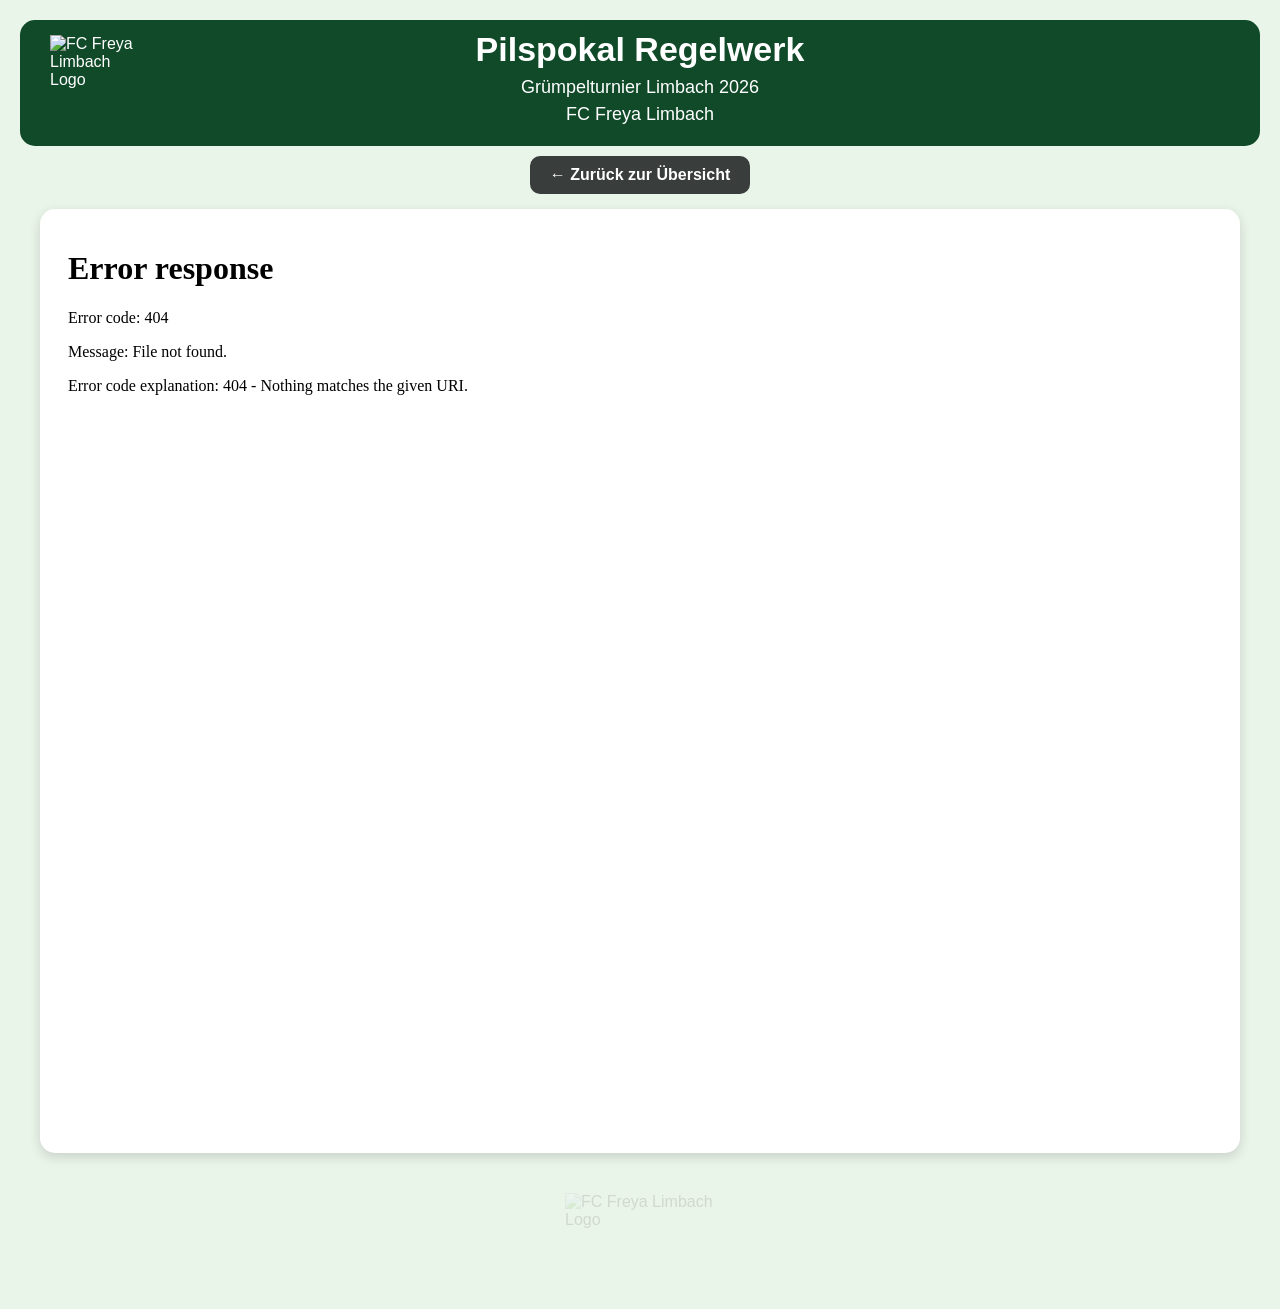
==== Pilspokal-Regelwerk.html @ 1564b134 "Add files via upload" ====
<!DOCTYPE html>
<html lang="de">

<head>

<meta charset="UTF-8">
<meta name="viewport" content="width=device-width, initial-scale=1.0">

<title>Pilspokal Regelwerk - Grümpelturnier Limbach 2026</title>

<link rel="stylesheet" href="style.css">

</head>


<body>


<header class="header unterseite-header">

    <img 
        src="https://raw.githubusercontent.com/fcfreyalimbach/Grumpelturnier-Limbach-2026/refs/heads/main/Logo.png"
        alt="FC Freya Limbach Logo"
        class="vereinslogo"
    >


    <div class="header-text">

        <h1>Pilspokal Regelwerk</h1>

        <p>
            Grümpelturnier Limbach 2026<br>
            FC Freya Limbach
        </p>

    </div>

</header>



<nav class="navigation">

    <a href="index.html">
        ← Zurück zur Übersicht
    </a>

</nav>



<main>


<section class="box">




<div class="tabelle-scroll">

<iframe 
    src="Pilspokal_Regelwerk_2026.pdf"
    width="100%"
    height="900"
    style="border:none;">
</iframe>

</div>


</section>


</main>



<div class="wasserzeichen">

    <img 
        src="https://raw.githubusercontent.com/fcfreyalimbach/Grumpelturnier-Limbach-2026/refs/heads/main/Logo.png"
        alt="FC Freya Limbach Logo"
    >

</div>



</body>

</html>
---- style.css ----
* {
    box-sizing:border-box;
}


html {
    scroll-behavior:smooth;
}


body {

    margin:0;

    padding:20px;

    padding-bottom:80px;

    font-family:Arial, Helvetica, sans-serif;

    background:#eaf5ea;

    color:#1b1b1b;

}



/* =====================
   HEADER
===================== */

.header {

    display:flex;

    align-items:center;

    justify-content:center;

    position:relative;

    background:#104A29;

    color:white;

    padding:15px 40px;

    border-radius:15px;

    margin-bottom:10px;

}



.vereinslogo {

    position:absolute;

    left:30px;

    top:15px;

    width:90px;

    height:90px;

    object-fit:contain;

}



.header-text {

    text-align:center;

}



.header-text h1 {

    margin:0;

    font-size:34px;

}



.header-text p {

    margin-top:5px;

    font-size:18px;

    line-height:1.5;

}



.datum {

    display:inline-block;

    margin-top:15px;

}


.turnier-info {

    margin-top:40px;

    margin-bottom:0px;

}



/* =====================
   NAVIGATION
===================== */

.navigation {

    display:flex;

    justify-content:center;

    gap:5px;

    margin-bottom:15px;

    flex-wrap:wrap;

}



.navigation a {

    text-decoration:none;

    background:#393d3b;

    color:white;

    padding:8px 10px;

    border-radius:10px;

    font-weight:bold;

}



.navigation a:hover {

    background:#525453;

}

/* =====================
   NAVIGATION GRUPPEN
===================== */

.navigation {

    flex-direction:column;

}


.nav-oben,
.nav-unten {

    display:flex;

    justify-content:center;

    gap:10px;

    flex-wrap:wrap;

}

.nav-unten {

    margin-top:7px;

}

/* =====================
   SUBSEITEN NAVIGATION
===================== */

.navigation:has(a[href="index.html"]:only-child) {

    display:flex;

    justify-content:center;

    align-items:center;

    width:auto;

}


.navigation:has(a[href="index.html"]:only-child) a {

    width:auto;

    display:inline-block;

    padding:10px 20px;

}


/* =====================
   BEREICHE
===================== */

main {

    max-width:1200px;

    margin:auto;

}



.box {

    background:white;

    padding:20px;

    margin-bottom:25px;

    border-radius:15px;

    box-shadow:0 4px 12px rgba(0,0,0,0.15);

}



h2 {

    text-align:center;

    color:#104A29;

    margin-top:0;

    margin-bottom:15px;

}



/* =====================
   TABELLEN SCROLL
===================== */

.tabelle-scroll {

    width:100%;

    overflow-x:auto;

}



/* =====================
   TABELLEN
===================== */

table {

    width:auto;

    min-width:100%;

    border-collapse:collapse;

    table-layout:auto;

}



thead {

    background:#104A29;

    color:white;

}



th {

    padding:12px;

    text-align:center;

    border-right:1px solid #3b8f4b;

}



td {

    padding:10px;

    text-align:center;

    border-right:1px solid #cfcfcf;

    border-bottom:1px solid #d8d8d8;

}



th:last-child,
td:last-child {

    border-right:none;

}



/* =====================
   GRUPPENTABELLEN
===================== */


/* feste Spaltenbreiten */

#gruppeA table,
#gruppeB table {

    table-layout:fixed;

    width:100%;

}



/* alle Gruppenzeilen */

#gruppeA tr,
#gruppeB tr {

    background:#FFFFFF !important;

}



/* Top Plätze */

#gruppeA tr:nth-child(1),
#gruppeA tr:nth-child(2),
#gruppeB tr:nth-child(1),
#gruppeB tr:nth-child(2) {

    background:#E8F5E9 !important;

}



/* Hover */

#gruppeA tr:hover,
#gruppeB tr:hover {

    background:#dff2df !important;

}



/* Platz */

#gruppeA th:nth-child(1),
#gruppeA td:nth-child(1),
#gruppeB th:nth-child(1),
#gruppeB td:nth-child(1) {

    width:45px;

}



/* Mannschaft */

#gruppeA th:nth-child(2),
#gruppeA td:nth-child(2),
#gruppeB th:nth-child(2),
#gruppeB td:nth-child(2) {

    width:auto;

    text-align:left;

    font-weight:bold;

    white-space:nowrap;

}



/* Zahlen */

#gruppeA th:nth-child(n+3),
#gruppeA td:nth-child(n+3),
#gruppeB th:nth-child(n+3),
#gruppeB td:nth-child(n+3) {

    width:45px;

    text-align:center;

}



/* =====================
   SPIELPLAN / K.O.
===================== */

#spielplan tr:nth-child(even),
#koRunde tr:nth-child(even) {

    background:#F8F8F8;

}


#spielplan tr:nth-child(odd),
#koRunde tr:nth-child(odd) {

    background:#FFFFFF;

}



/* Shootout */

#spielplan th:nth-child(7),
#spielplan td:nth-child(7) {

    width:75px;

    max-width:75px;

    white-space:normal;

    text-align:center;

}



/* Ergebnis grau */

#spielplan tr:has(td:nth-child(6):not(:empty)):has(td:nth-child(7):not(:empty)) {

    background:#E2E2E2 !important;

}


#koRunde tr:has(td:nth-child(6) b),
#koRunde tr:has(td:nth-child(6) small) {

    background:#E2E2E2 !important;

}

/* =====================
   K.O.-RUNDE TITEL
===================== */

.runde-titel td {

    background:#E8F5E9 !important;

    color:#104A29;

    font-size:22px;

    font-weight:bold;

    text-align:center;

    padding:10px;

}



/* =====================
   SPIELPLAN / K.O.
   SPALTEN
===================== */


/* Spiel */

#spielplan th:nth-child(1),
#spielplan td:nth-child(1),
#koRunde th:nth-child(1),
#koRunde td:nth-child(1) {

    width:55px;

}



/* Beginn */

#spielplan th:nth-child(2),
#spielplan td:nth-child(2),
#koRunde th:nth-child(2),
#koRunde td:nth-child(2) {

    width:75px;

}



/* Platz */

#spielplan th:nth-child(3),
#spielplan td:nth-child(3),
#koRunde th:nth-child(3),
#koRunde td:nth-child(3) {

    width:55px;

}



/* Ergebnis */

#spielplan th:nth-child(6),
#spielplan td:nth-child(6),
#koRunde th:nth-child(6),
#koRunde td:nth-child(6) {

    width:100px;

}



/* Heim / Gast */

#spielplan th:nth-child(4),
#spielplan td:nth-child(4),
#spielplan th:nth-child(5),
#spielplan td:nth-child(5),
#koRunde th:nth-child(4),
#koRunde td:nth-child(4),
#koRunde th:nth-child(5),
#koRunde td:nth-child(5) {

    white-space:nowrap;

}



/* =====================
   MOBILE
===================== */

@media(max-width:770px) {


body {

    padding:5px;

    padding-bottom:60px;

}



/* Boxen */

.box {

    padding:5px;

    margin-bottom:15px;

    border-radius:5px;

}



/* HEADER */

.header {

    flex-direction:column;

    padding:15px 10px;

}



.vereinslogo {

    position:static;

    width:65px;

    height:65px;

    margin-bottom:10px;

}



.header-text {

    width:100%;

}



.header-text h1 {

    font-size:23px;

    line-height:1.2;

}



.header-text p {

    font-size:16px;

}



/* Tabellen allgemein */

th,
td {

    font-size:13px;

    padding:7px;

}



/* =====================
   GRUPPEN MOBILE
===================== */


/* Platz Überschrift nur Gruppen ausblenden */

table:has(tbody#gruppeA) thead th:first-child,
table:has(tbody#gruppeB) thead th:first-child {

    color:transparent !important;

    font-size:0 !important;

    padding:0 !important;

    width:18px !important;

    min-width:18px !important;

    max-width:18px !important;

}



/* Platznummern eng */

tbody#gruppeA td:first-child,
tbody#gruppeB td:first-child {

    width:18px !important;

    min-width:18px !important;

    max-width:18px !important;

    padding-left:0 !important;

    padding-right:0 !important;

    text-align:center;

}



/* Mannschaft */

tbody#gruppeA td:nth-child(2),
tbody#gruppeB td:nth-child(2) {

    white-space:nowrap;

    padding:4px;

    text-align:left;

    font-size:13px;

    font-weight:bold;

}



/* Zahlen */

tbody#gruppeA td:nth-child(n+3),
tbody#gruppeB td:nth-child(n+3) {

    width:32px;

    min-width:32px;

    max-width:32px;

    padding:4px 1px;

    font-size:13px;

}



/* Gruppen Kopf */

table:has(tbody#gruppeA) thead th:not(:first-child),
table:has(tbody#gruppeB) thead th:not(:first-child) {

    font-size:13px;

}



/* =====================
   SPIELPLAN / K.O. MOBILE
===================== */


/* Kopf */

#spielplan ~ *,
#koRunde ~ * {

}



/* Spielplan und K.O. Überschriften */

#spielplan th,
#koRunde th {

    font-size:10px;

    padding:2px 1px;

    line-height:1;

    white-space:normal;

    word-break:break-word;

    overflow-wrap:anywhere;

    text-align:center;

}



/* Zellen */

#spielplan td,
#koRunde td {

    font-size:11px;

    padding:4px 2px;

}



/* Spiel */

#spielplan th:nth-child(1),
#spielplan td:nth-child(1),
#koRunde th:nth-child(1),
#koRunde td:nth-child(1) {

    width:28px;

    min-width:28px;

}



/* Beginn */

#spielplan th:nth-child(2),
#spielplan td:nth-child(2),
#koRunde th:nth-child(2),
#koRunde td:nth-child(2) {

    width:45px;

    min-width:45px;

}



/* Platz */

#spielplan th:nth-child(3),
#spielplan td:nth-child(3),
#koRunde th:nth-child(3),
#koRunde td:nth-child(3) {

    width:30px;

    min-width:30px;

}



/* Ergebnis */

#spielplan th:nth-child(6),
#spielplan td:nth-child(6),
#koRunde th:nth-child(6),
#koRunde td:nth-child(6) {

    width:55px;

    min-width:55px;

}



/* Shootout */

#spielplan th:nth-child(7),
#spielplan td:nth-child(7) {

    width:45px;

    min-width:45px;

}


}

/* =====================
   MOBILE NAVIGATION KLEINER
===================== */

@media(max-width:770px) {


.navigation {

    gap:2px;

    margin-bottom:10px;

}


.navigation a {

    padding:7px 10px;

    font-size:13px;

    border-radius:6px;

}


.nav-oben,
.nav-unten {

    gap:5px;

}


/* Abstand zum Header verkleinern */

.header {

    margin-bottom:10px;

}


}

/* =====================
   WASSERZEICHEN
===================== */

.wasserzeichen {

    display:flex;

    justify-content:center;

    margin-top:40px;

    margin-bottom:0px;

}



.wasserzeichen img {

    width:150px;

    height:auto;

    opacity:0.12;

    user-select:none;

    pointer-events:none;

}
/* =====================
   UNTERSEITEN HEADER KLEINER
===================== */

.unterseite-header {

    padding-top:10px;

    padding-bottom:0px;

    margin-bottom:10px;

}


.unterseite-header .header-text h1 {

    margin-bottom:5px;

}


.unterseite-header .header-text p {

    margin-top:3px;

}
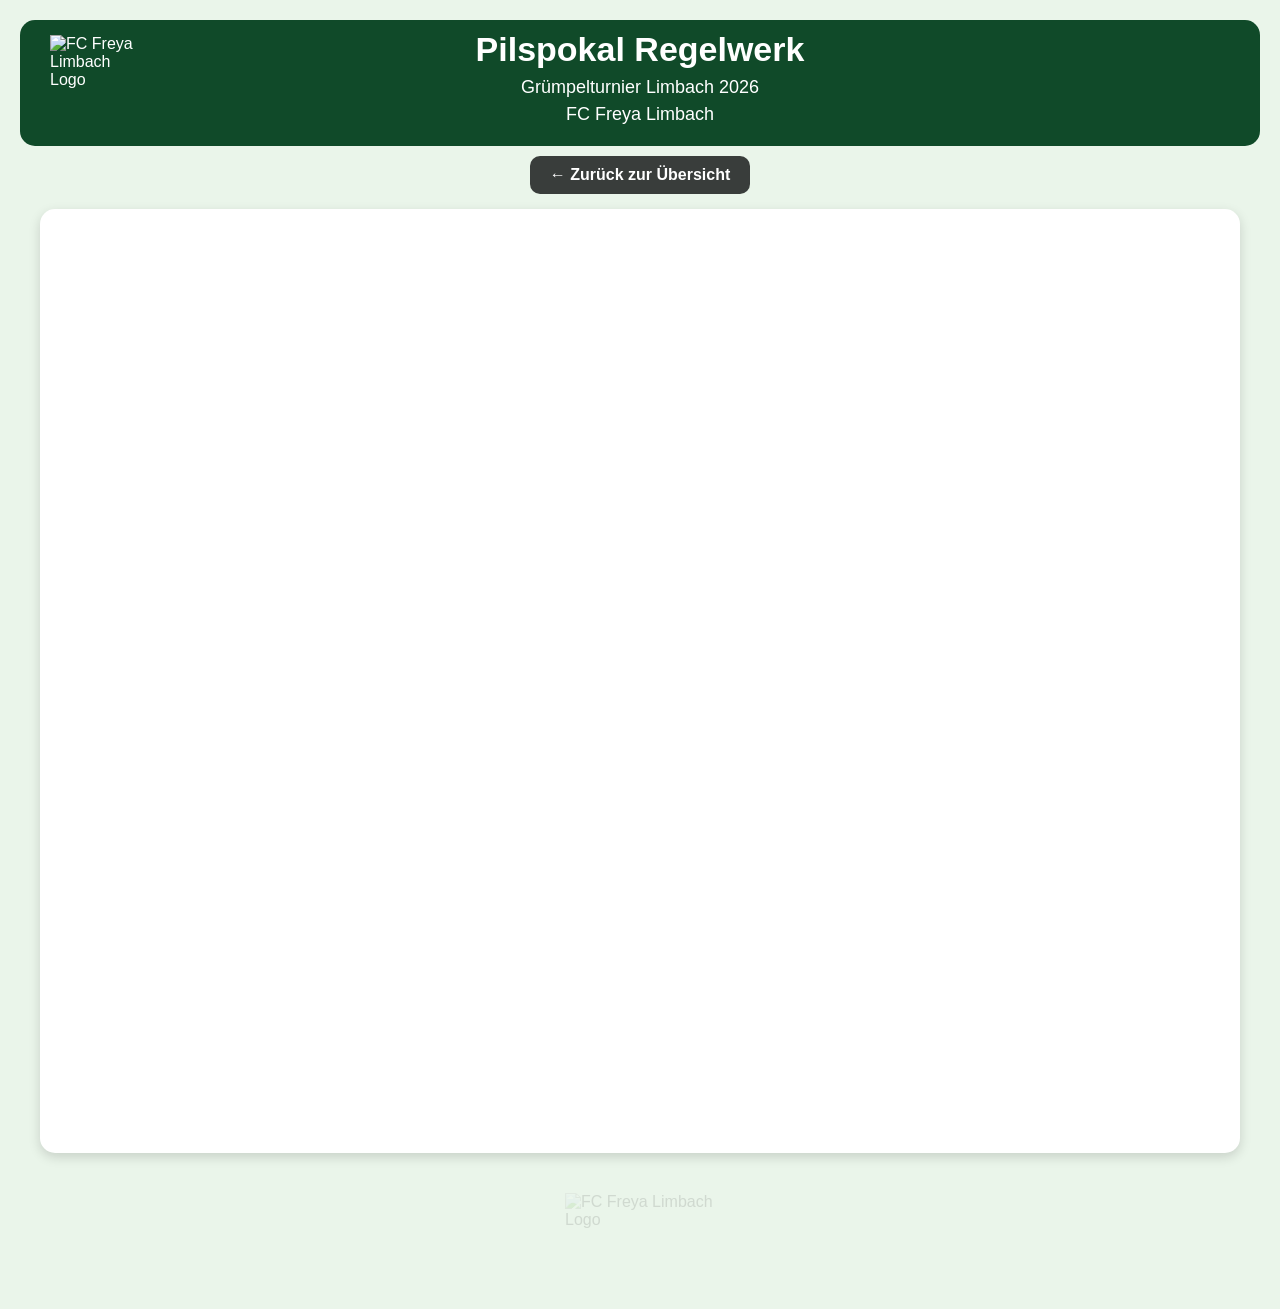
==== commit f20c1255: "Update Pilspokal-Regelwerk.html" ====
--- a/Pilspokal-Regelwerk.html
+++ b/Pilspokal-Regelwerk.html
@@ -61,7 +61,7 @@
 <div class="tabelle-scroll">
 
 <iframe 
-    src="Pilspokal_Regelwerk_2026.pdf"
+    src="Pilspokal_2026.pdf"
     width="100%"
     height="900"
     style="border:none;">
@@ -90,4 +90,4 @@
 
 </body>
 
-</html>+</html>
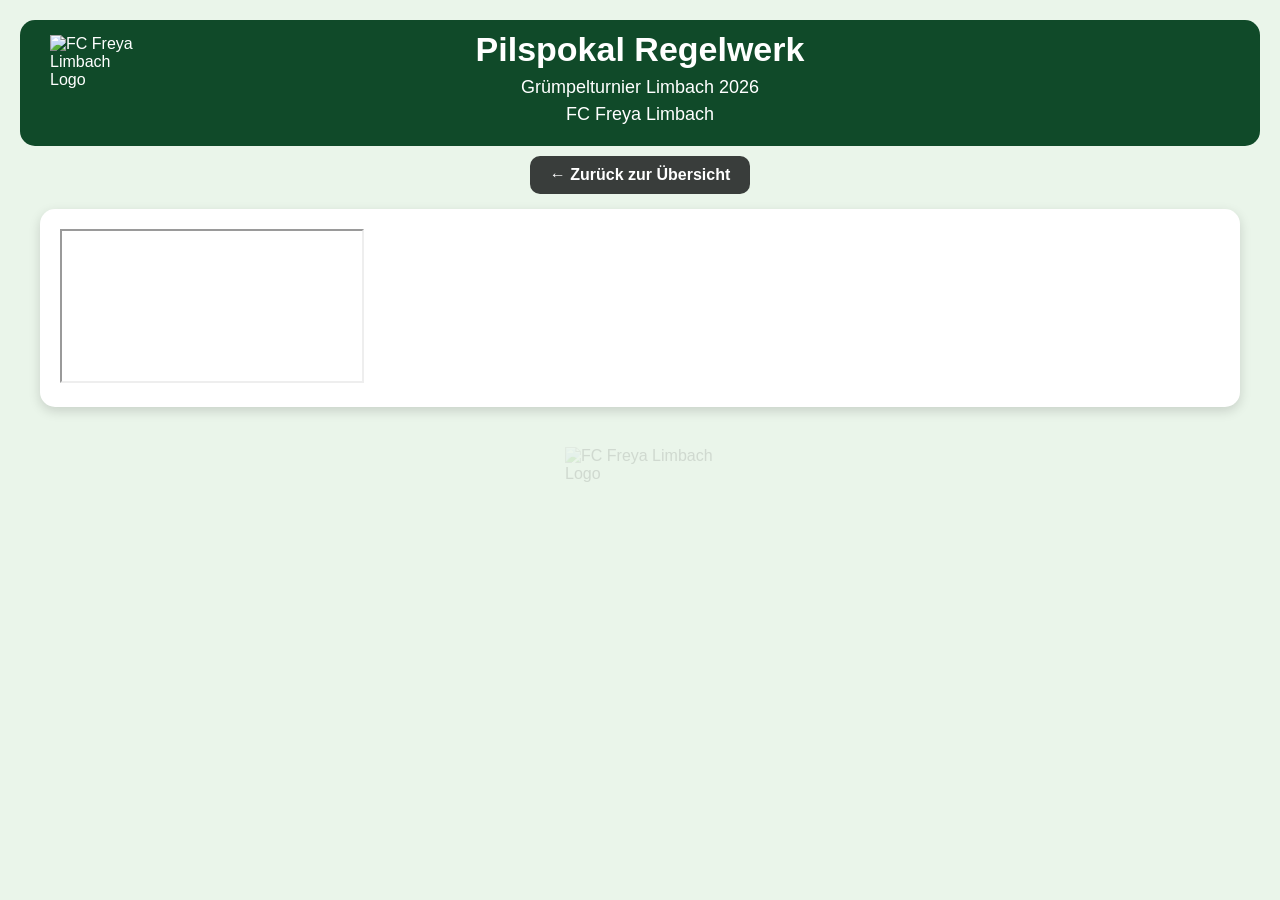
==== commit 5332f2be: "Update Pilspokal-Regelwerk.html" ====
--- a/Pilspokal-Regelwerk.html
+++ b/Pilspokal-Regelwerk.html
@@ -61,10 +61,7 @@
 <div class="tabelle-scroll">
 
 <iframe 
-    src="Pilspokal_2026.pdf"
-    width="100%"
-    height="900"
-    style="border:none;">
+    src="Pilspokal_2026.pdf">
 </iframe>
 
 </div>
--- a/style.css
+++ b/style.css
@@ -958,6 +958,47 @@
 }
 
 /* =====================
+   PDF ANSICHT MOBILE
+===================== */
+
+.pdf-container {
+
+    width:100%;
+
+    display:flex;
+
+    justify-content:center;
+
+}
+
+
+.pdf-container iframe {
+
+    width:100%;
+
+    max-width:100%;
+
+    height:900px;
+
+    border:none;
+
+}
+
+
+@media(max-width:770px) {
+
+
+    .pdf-container iframe {
+
+        width:100%;
+
+        height:700px;
+
+    }
+
+}
+
+/* =====================
    WASSERZEICHEN
 ===================== */
 
@@ -1014,4 +1055,4 @@
 
     margin-top:3px;
 
-}+}
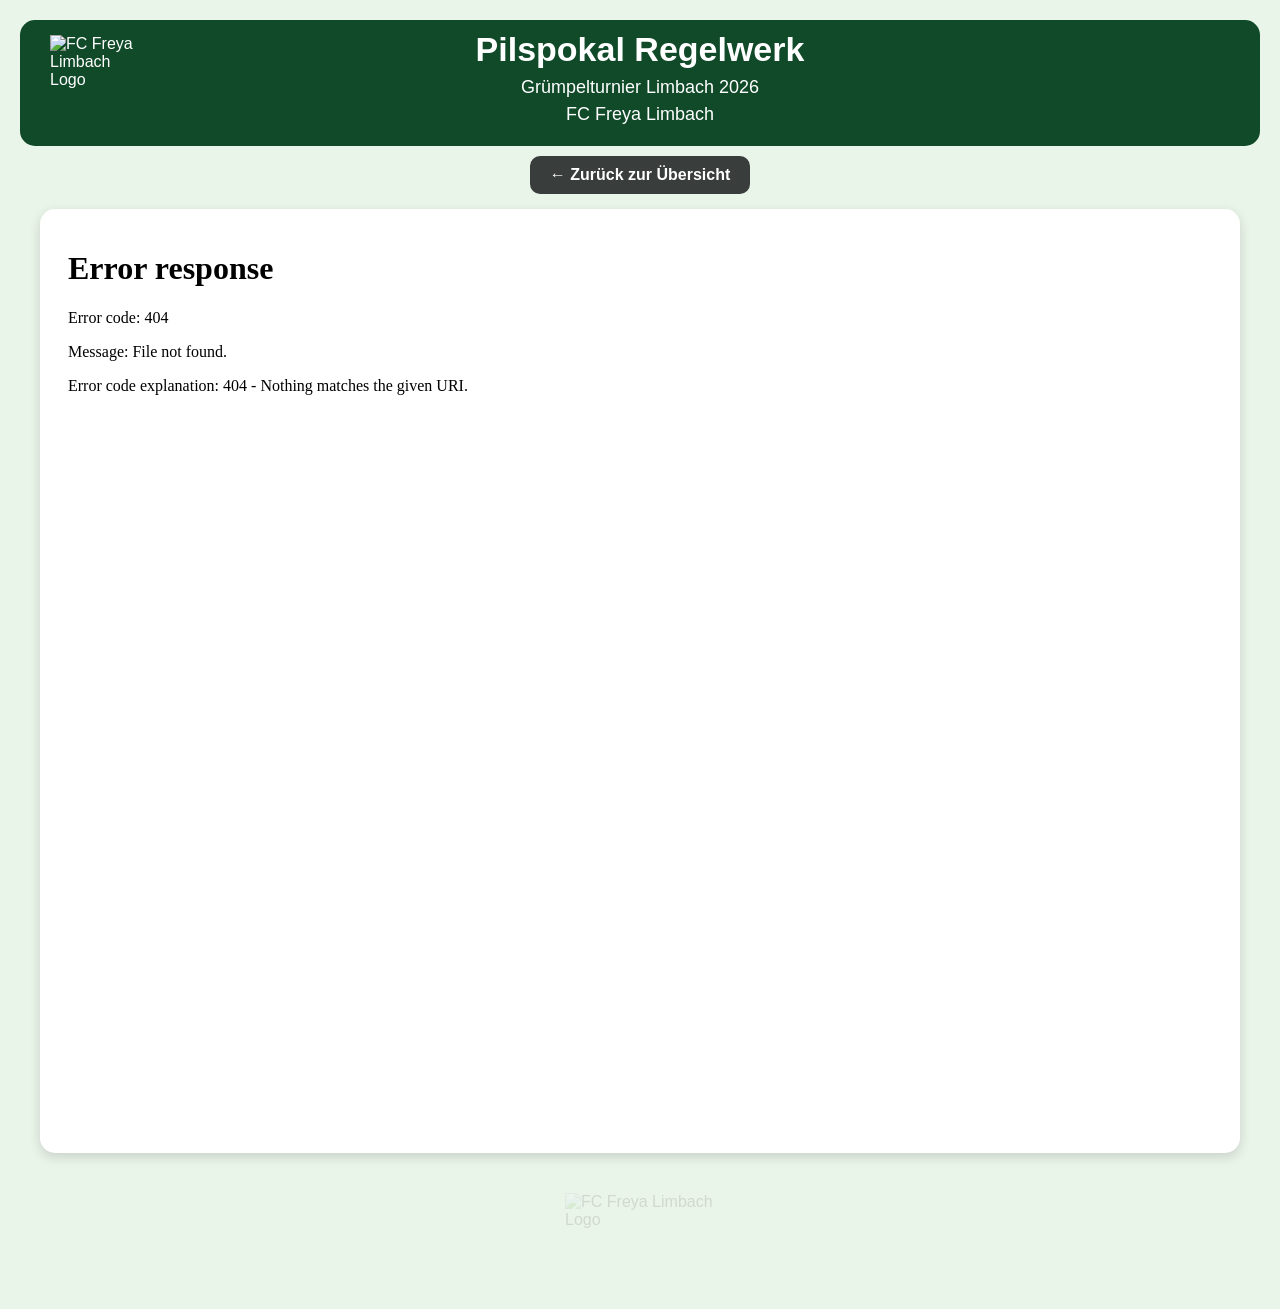
==== commit 40581ea3: "Add files via upload" ====
--- a/Pilspokal-Regelwerk.html
+++ b/Pilspokal-Regelwerk.html
@@ -61,7 +61,10 @@
 <div class="tabelle-scroll">
 
 <iframe 
-    src="Pilspokal_2026.pdf">
+    src="Pilspokal_Regelwerk_2026.pdf"
+    width="100%"
+    height="900"
+    style="border:none;">
 </iframe>
 
 </div>
@@ -87,4 +90,4 @@
 
 </body>
 
-</html>
+</html>
--- a/style.css
+++ b/style.css
@@ -958,56 +958,15 @@
 }
 
 /* =====================
-   PDF ANSICHT MOBILE
-===================== */
-
-.pdf-container {
-
-    width:100%;
+   WASSERZEICHEN
+===================== */
+
+.wasserzeichen {
 
     display:flex;
 
     justify-content:center;
 
-}
-
-
-.pdf-container iframe {
-
-    width:100%;
-
-    max-width:100%;
-
-    height:900px;
-
-    border:none;
-
-}
-
-
-@media(max-width:770px) {
-
-
-    .pdf-container iframe {
-
-        width:100%;
-
-        height:700px;
-
-    }
-
-}
-
-/* =====================
-   WASSERZEICHEN
-===================== */
-
-.wasserzeichen {
-
-    display:flex;
-
-    justify-content:center;
-
     margin-top:40px;
 
     margin-bottom:0px;
@@ -1055,4 +1014,4 @@
 
     margin-top:3px;
 
-}
+}
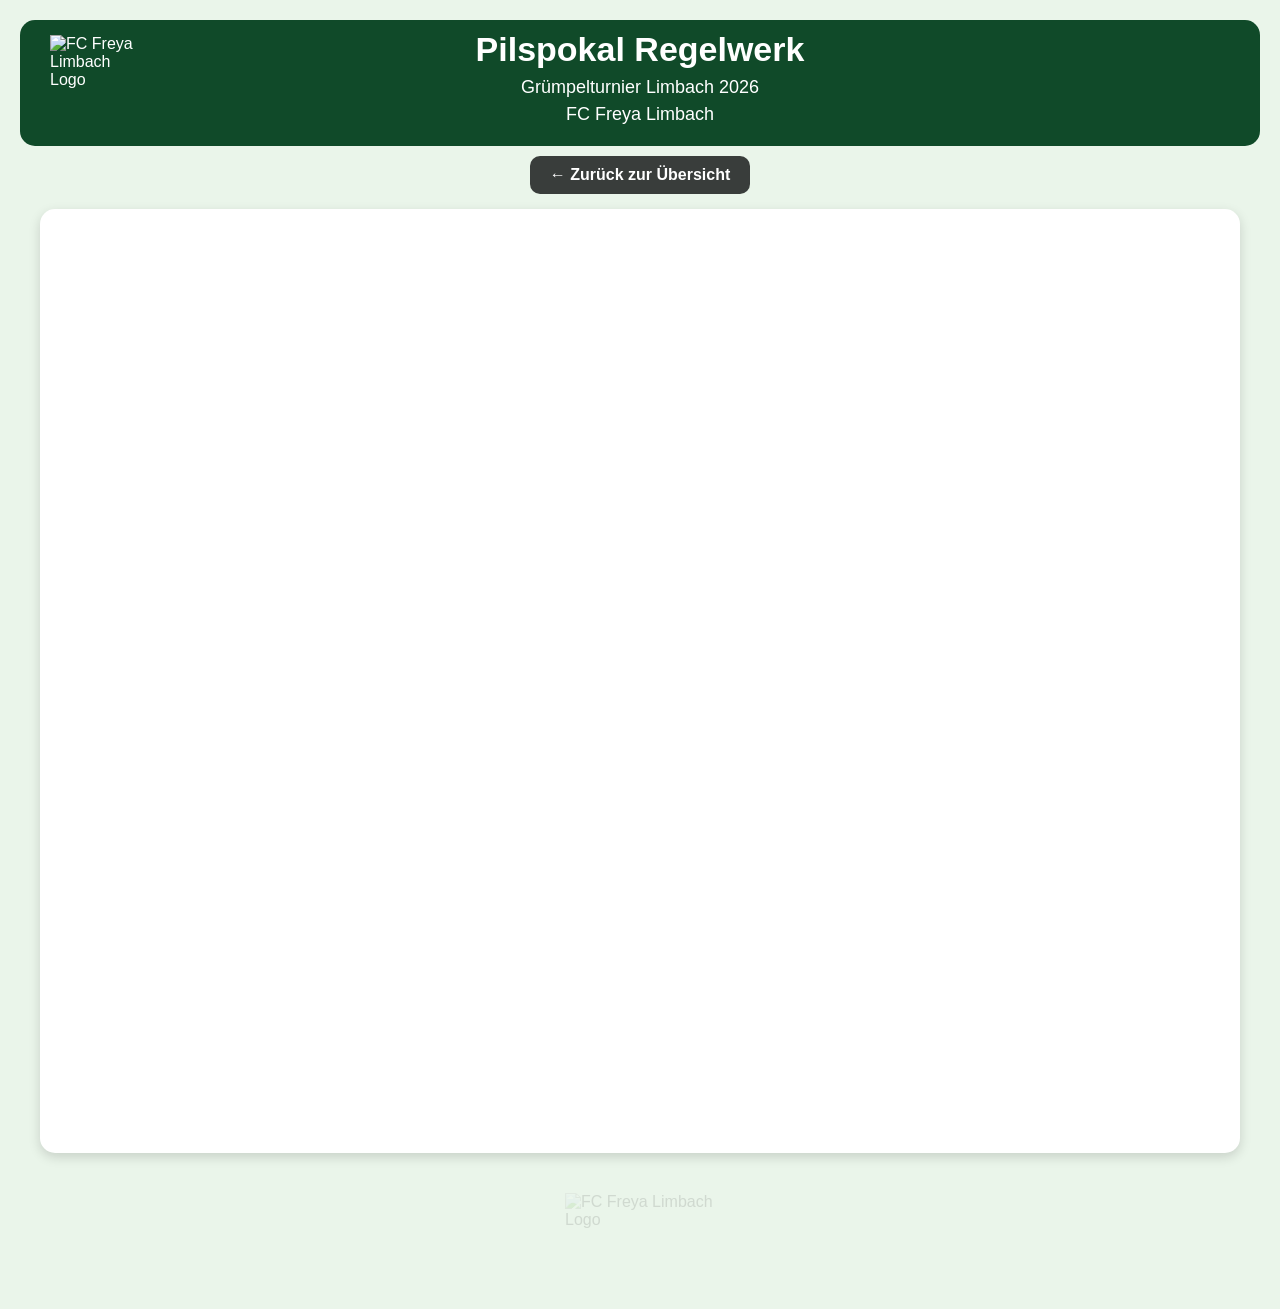
==== commit bc93af63: "Update Pilspokal-Regelwerk.html" ====
--- a/Pilspokal-Regelwerk.html
+++ b/Pilspokal-Regelwerk.html
@@ -61,7 +61,7 @@
 <div class="tabelle-scroll">
 
 <iframe 
-    src="Pilspokal_Regelwerk_2026.pdf"
+    src="Pilspokal_2026.pdf"
     width="100%"
     height="900"
     style="border:none;">
@@ -90,4 +90,4 @@
 
 </body>
 
-</html>+</html>
